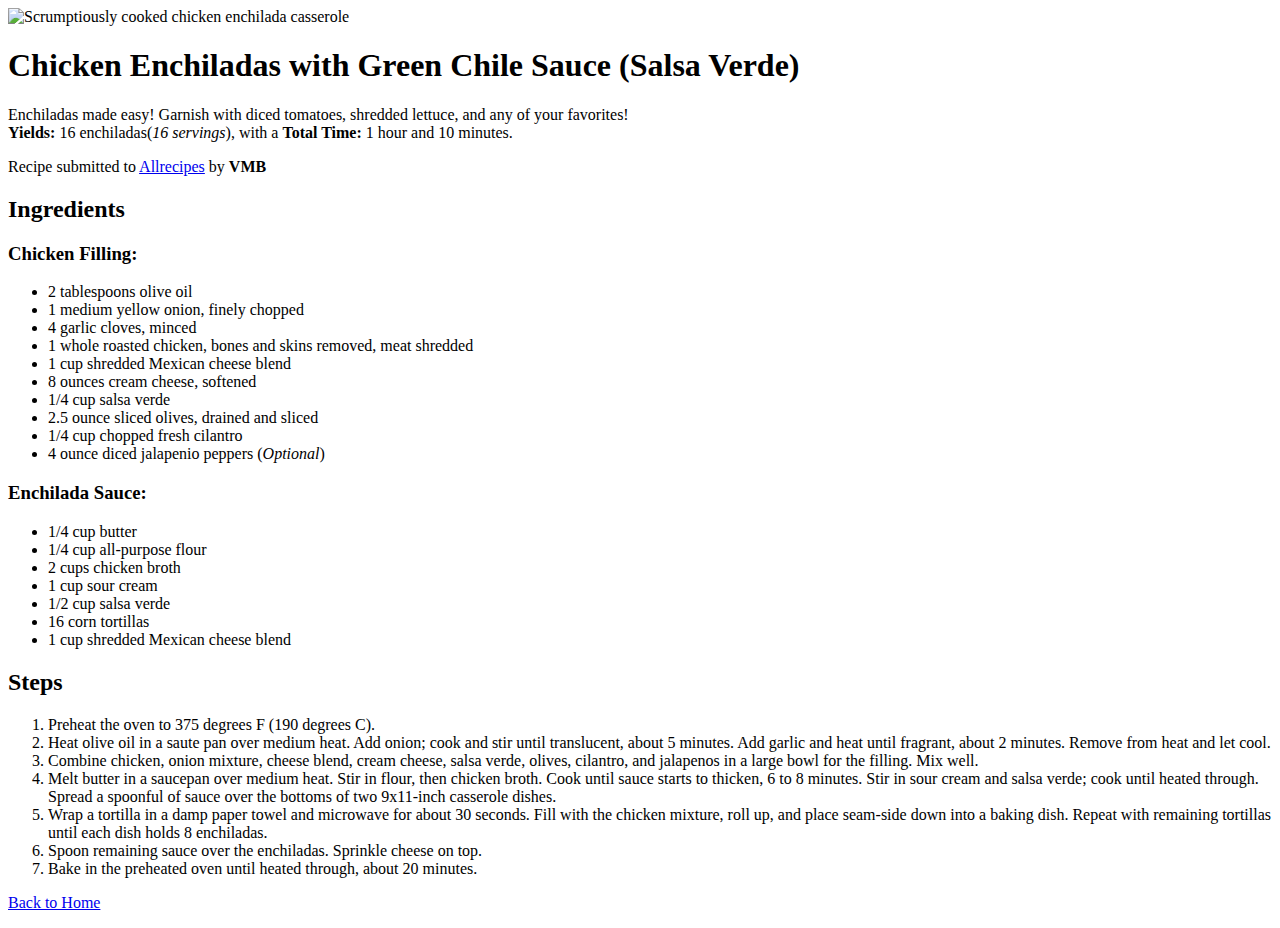
==== recipes/chicken-enchiladas.html @ 0e03d359 "Updated readme, added index and 3 new recipes: chicken enchilada, clam chowder, and pizza" ====
<!DOCTYPE html>
<html lang="en">
<head>
    <meta charset="UTF-8">
    <meta name="viewport" content="width=device-width, initial-scale=1.0">
    <title>Chicken Enchilada Recipe</title>
</head>
<body>
    <img src="https://imagesvc.meredithcorp.io/v3/mm/image?url=https%3A%2F%2Fstatic.onecms.io%2Fwp-content%2Fuploads%2Fsites%2F43%2F2022%2F10%2F30%2F6442948-chicken-enchiladas-with-green-chile-sauce-salsa-verde-Kim-4x3-1.jpg&q=60&c=sc&poi=auto&orient=true&h=512" alt="Scrumptiously cooked chicken enchilada casserole">
    <h1>Chicken Enchiladas with Green Chile Sauce (Salsa Verde)</h1>
        <p>Enchiladas made easy! Garnish with diced tomatoes, shredded lettuce, and any of your favorites!
            <br><b>Yields:</b> 16 enchiladas(<i>16 servings</i>), with a <b>Total Time:</b> 1 hour and 10 minutes.</p>
        <p>Recipe submitted to <a href="http://www.allrecipes.com" rel="noreferrer">Allrecipes</a> by <b>VMB</b></p>
    <h2>Ingredients</h2>
        <h3>Chicken Filling:</h3>
        <ul>
            <li>2 tablespoons olive oil</li>
            <li>1 medium yellow onion, finely chopped</li>
            <li>4 garlic cloves, minced</li>
            <li>1 whole roasted chicken, bones and skins removed, meat shredded</li>
            <li>1 cup shredded Mexican cheese blend</li>
            <li>8 ounces cream cheese, softened</li>
            <li>1/4 cup salsa verde</li>
            <li>2.5 ounce sliced olives, drained and sliced</li>
            <li>1/4 cup chopped fresh cilantro</li>
            <li>4 ounce diced jalapenio peppers (<i>Optional</i>)</li>
        </ul>
        <h3>Enchilada Sauce:</h3>
        <ul>
            <li>1/4 cup butter </li>
            <li>1/4 cup all-purpose flour</li>
            <li>2 cups chicken broth</li>
            <li>1 cup sour cream</li>
            <li>1/2 cup salsa verde</li>
            <li>16 corn tortillas</li>
            <li>1 cup shredded Mexican cheese blend</li>
        </ul>
    <h2>Steps</h2>
    <ol>
        <li> Preheat the oven to 375 degrees F (190 degrees C). </li>
        <li> Heat olive oil in a saute pan over medium heat. Add onion; cook and stir until translucent, about 5 minutes. Add garlic and heat until fragrant, about 2 minutes. Remove from heat and let cool. </li>
        <li> Combine chicken, onion mixture, cheese blend, cream cheese, salsa verde, olives, cilantro, and jalapenos in a large bowl for the filling. Mix well. </li>
        <li> Melt butter in a saucepan over medium heat. Stir in flour, then chicken broth. Cook until sauce starts to thicken, 6 to 8 minutes. Stir in sour cream and salsa verde; cook until heated through. Spread a spoonful of sauce over the bottoms of two 9x11-inch casserole dishes. </li>
        <li> Wrap a tortilla in a damp paper towel and microwave for about 30 seconds. Fill with the chicken mixture, roll up, and place seam-side down into a baking dish. Repeat with remaining tortillas until each dish holds 8 enchiladas. </li>
        <li> Spoon remaining sauce over the enchiladas. Sprinkle cheese on top. </li>
        <li> Bake in the preheated oven until heated through, about 20 minutes. </li>
    </ol>
    <p><a href="../index.html">Back to Home</a></p>
</body>
</html>
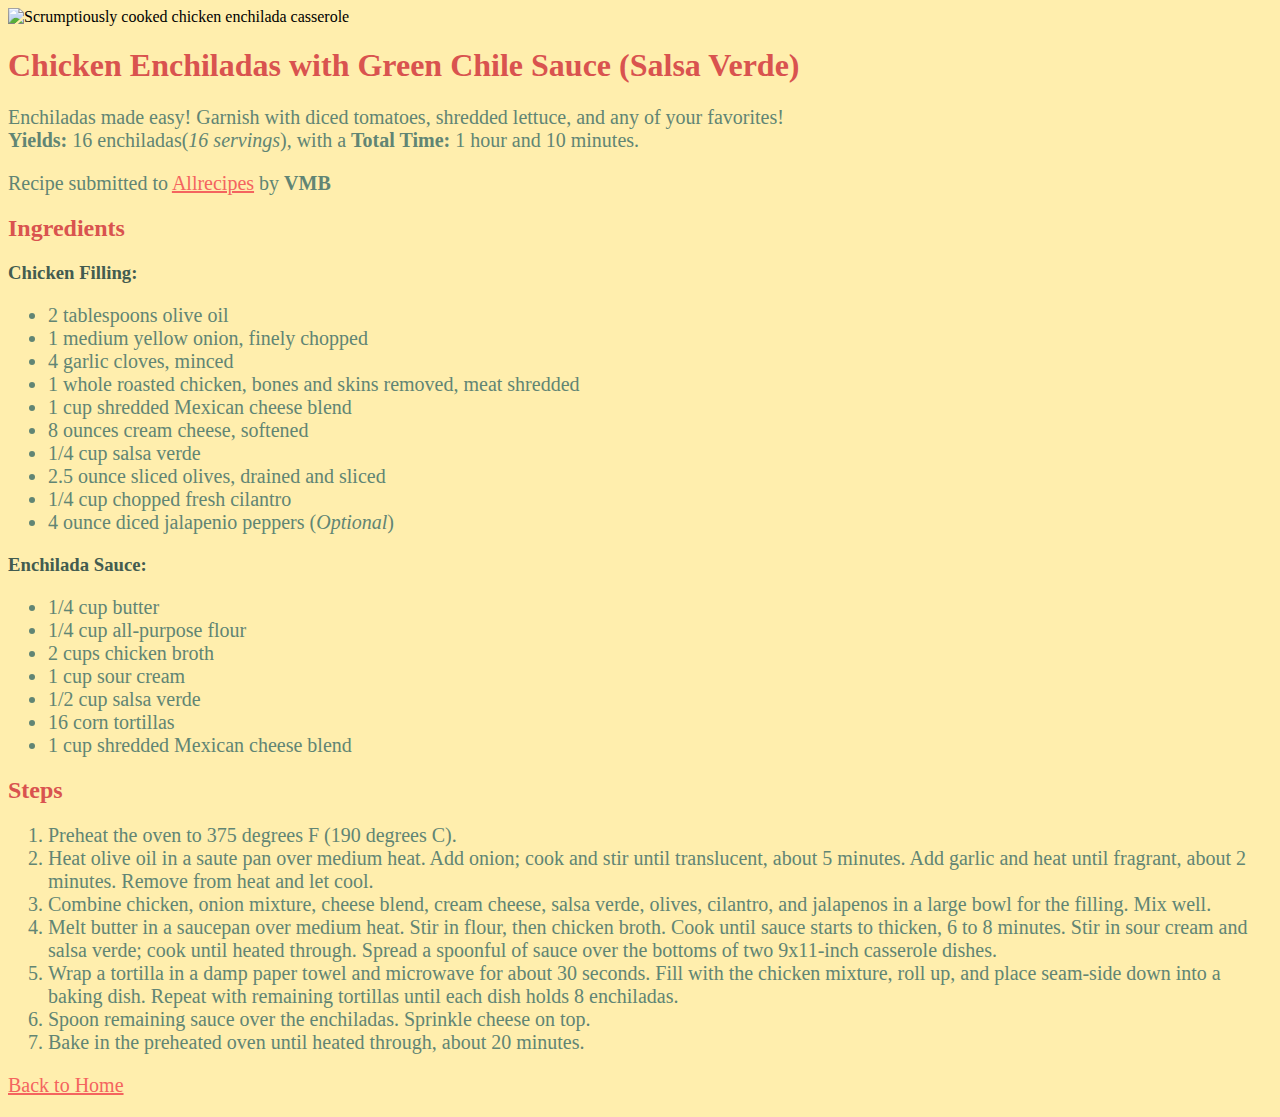
==== commit 5fb01eb1: "Added CSS styling to all pages Pages now include background color, text color, and text alignment. D" ====
--- a/recipes/chicken-enchiladas.html
+++ b/recipes/chicken-enchiladas.html
@@ -4,6 +4,7 @@
     <meta charset="UTF-8">
     <meta name="viewport" content="width=device-width, initial-scale=1.0">
     <title>Chicken Enchilada Recipe</title>
+    <link rel="stylesheet" href="../style.css">
 </head>
 <body>
     <img src="https://imagesvc.meredithcorp.io/v3/mm/image?url=https%3A%2F%2Fstatic.onecms.io%2Fwp-content%2Fuploads%2Fsites%2F43%2F2022%2F10%2F30%2F6442948-chicken-enchiladas-with-green-chile-sauce-salsa-verde-Kim-4x3-1.jpg&q=60&c=sc&poi=auto&orient=true&h=512" alt="Scrumptiously cooked chicken enchilada casserole">
--- a/style.css
+++ b/style.css
@@ -0,0 +1,45 @@
+body {
+    background-color: #FFEEAD;
+}
+
+.home{
+    align-items: center;
+    text-align: center;
+    align-self: center;
+}
+
+h1 {
+    color: #D9534F;
+    
+}
+
+a {
+    color: #f4645f;
+}
+
+ul {
+    color: #618574;
+    font-family: Georgia, 'Times New Roman', Times, serif;
+    font-size: 20px;
+}
+
+ol {
+    color: #618574;
+    font-family: Georgia, 'Times New Roman', Times, serif;
+    font-size: 20px;
+}
+
+h2 {
+    color: #D9534F;
+}
+
+h3 {
+    color: #435c50;
+    font-weight: bold;
+}
+
+p {
+    color: #618574;
+    font-family: Georgia, 'Times New Roman', Times, serif;
+    font-size: 20px;
+}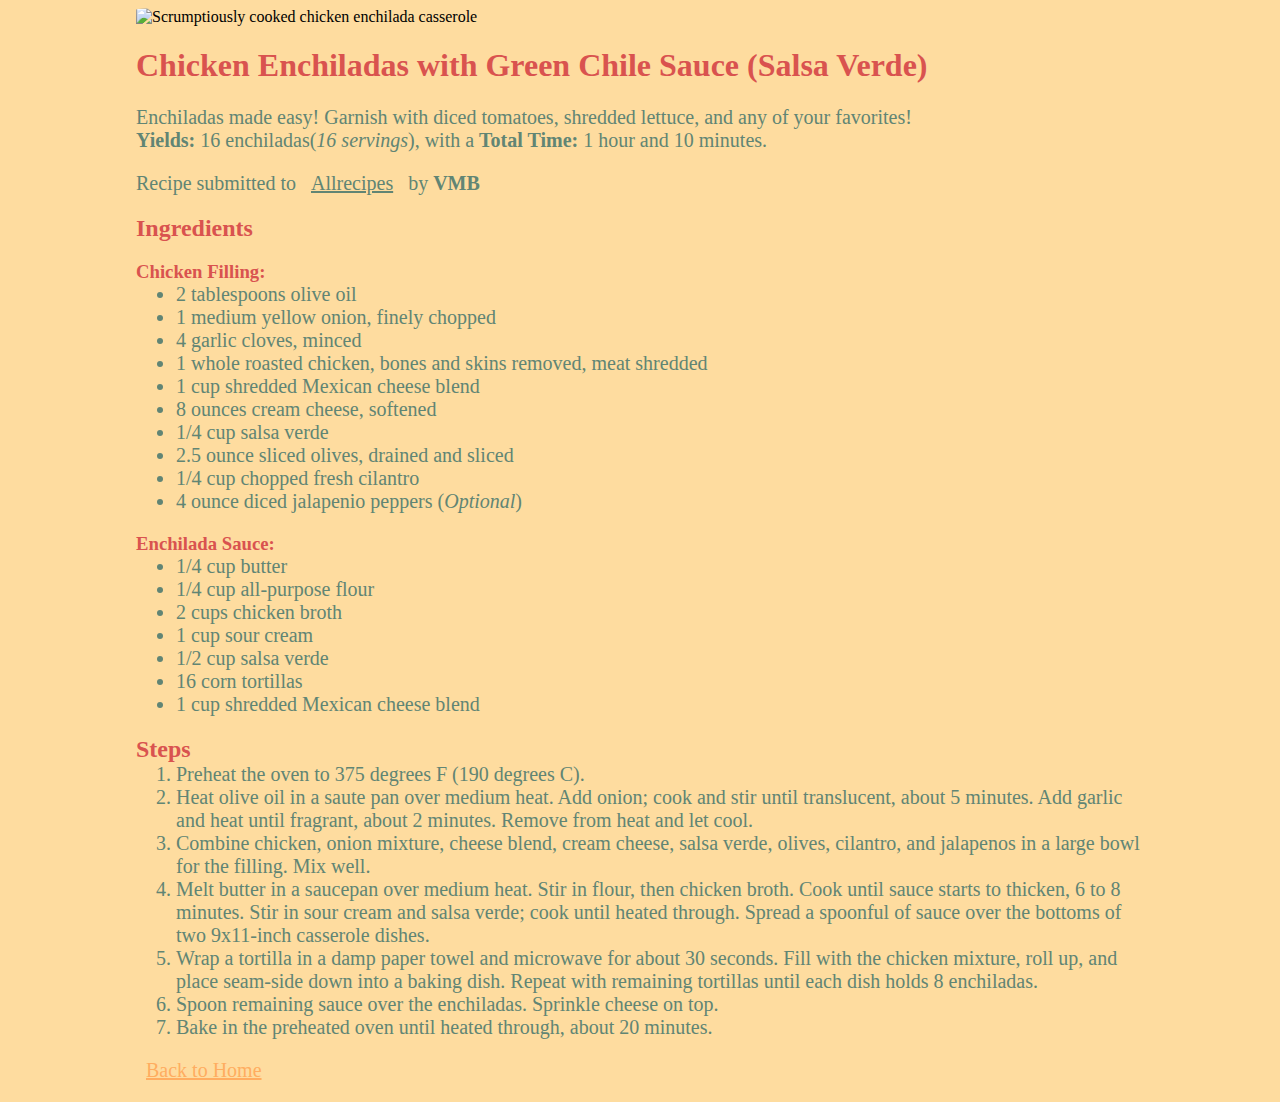
==== commit 79e89c81: "Title text covers header image on homepage Body element now has 10% left and right margin Cleaned up" ====
--- a/recipes/chicken-enchiladas.html
+++ b/recipes/chicken-enchiladas.html
@@ -8,7 +8,7 @@
 </head>
 <body>
     <img src="https://imagesvc.meredithcorp.io/v3/mm/image?url=https%3A%2F%2Fstatic.onecms.io%2Fwp-content%2Fuploads%2Fsites%2F43%2F2022%2F10%2F30%2F6442948-chicken-enchiladas-with-green-chile-sauce-salsa-verde-Kim-4x3-1.jpg&q=60&c=sc&poi=auto&orient=true&h=512" alt="Scrumptiously cooked chicken enchilada casserole">
-    <h1>Chicken Enchiladas with Green Chile Sauce (Salsa Verde)</h1>
+    <h1 class="recipe-title">Chicken Enchiladas with Green Chile Sauce (Salsa Verde)</h1>
         <p>Enchiladas made easy! Garnish with diced tomatoes, shredded lettuce, and any of your favorites!
             <br><b>Yields:</b> 16 enchiladas(<i>16 servings</i>), with a <b>Total Time:</b> 1 hour and 10 minutes.</p>
         <p>Recipe submitted to <a href="http://www.allrecipes.com" rel="noreferrer">Allrecipes</a> by <b>VMB</b></p>
@@ -46,6 +46,6 @@
         <li> Spoon remaining sauce over the enchiladas. Sprinkle cheese on top. </li>
         <li> Bake in the preheated oven until heated through, about 20 minutes. </li>
     </ol>
-    <p><a href="../index.html">Back to Home</a></p>
+    <p><a href="../index.html" class="home-button">Back to Home</a></p>
 </body>
 </html>--- a/style.css
+++ b/style.css
@@ -1,5 +1,9 @@
 body {
-    background-color: #FFEEAD;
+    background-color: #fedc9f;
+    padding: 0 10% 0 10%;
+}
+body.home {
+    background-image: url("https://images.pexels.com/photos/129731/pexels-photo-129731.jpeg");
 }
 
 .home{
@@ -8,38 +12,69 @@
     align-self: center;
 }
 
+img {
+    border-radius: 10%;
+}
+
+.title {
+    background-image: url("https://media.istockphoto.com/id/1316145932/photo/table-top-view-of-spicy-food.jpg?s=612x612&w=0&k=20&c=eaKRSIAoRGHMibSfahMyQS6iFADyVy1pnPdy1O5rZ98=");
+    display: inline-block;
+    height: 408px;
+    width: 612px;
+    border-radius: 10%;
+}
+
+.title h1{
+    font-size: 40px;
+    padding: 25% 25%;
+    text-shadow: 1px 1px 2px red, 0 0 1em #FFEEAD, 0 0 0.2em #FFEEAD;
+}
+
 h1 {
-    color: #D9534F;
-    
+    color: #ffe57f;    
 }
 
 a {
-    color: #f4645f;
+    color: #618574;
+    display: inline;
+    margin: 10px;
 }
 
 ul {
     color: #618574;
     font-family: Georgia, 'Times New Roman', Times, serif;
     font-size: 20px;
+    margin-top: 0px;
 }
 
 ol {
     color: #618574;
     font-family: Georgia, 'Times New Roman', Times, serif;
     font-size: 20px;
+    margin-top: 0px;
 }
 
 h2 {
     color: #D9534F;
+    margin-bottom: 0px;
 }
 
 h3 {
-    color: #435c50;
+    color: #D9534F;
     font-weight: bold;
+    margin-bottom: 0px;
 }
 
 p {
     color: #618574;
     font-family: Georgia, 'Times New Roman', Times, serif;
     font-size: 20px;
+}
+
+.recipe-title {
+    color: #D9534F;
+}
+
+.home-button {
+    color: #FFAD60;
 }